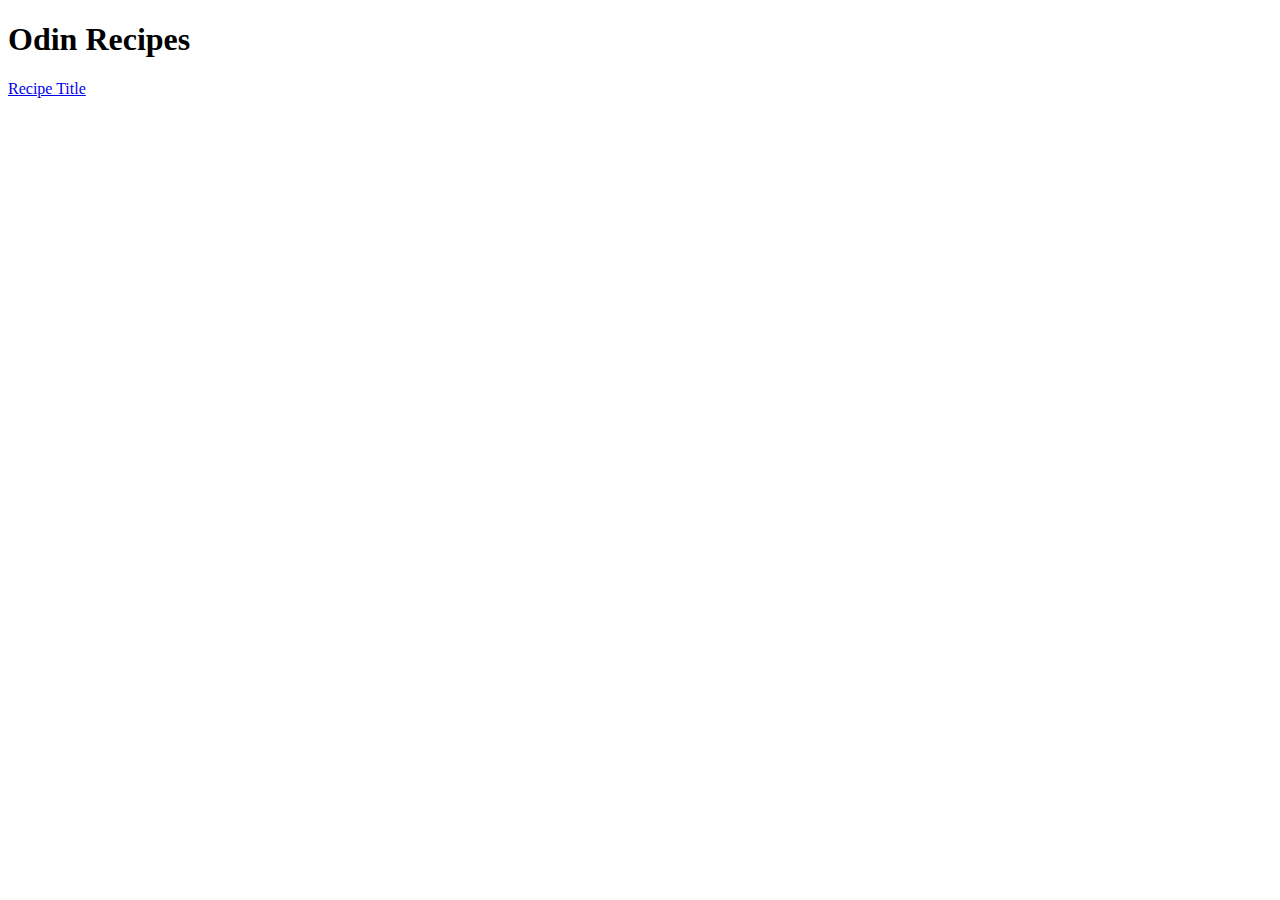
==== index.html @ 56b97d18 "Added index.html, images, and recipe page" ====
<!DOCTYPE html>
<html lang="en">
<head>
    <meta charset="UTF-8">
    <meta name="viewport" content="width=device-width, initial-scale=1.0">
    <title>Document</title>
</head>
<body>
    <h1>Odin Recipes</h1>
    <a href="./recipes/bread-pudding.html">Recipe Title</a>
</body>
</html>
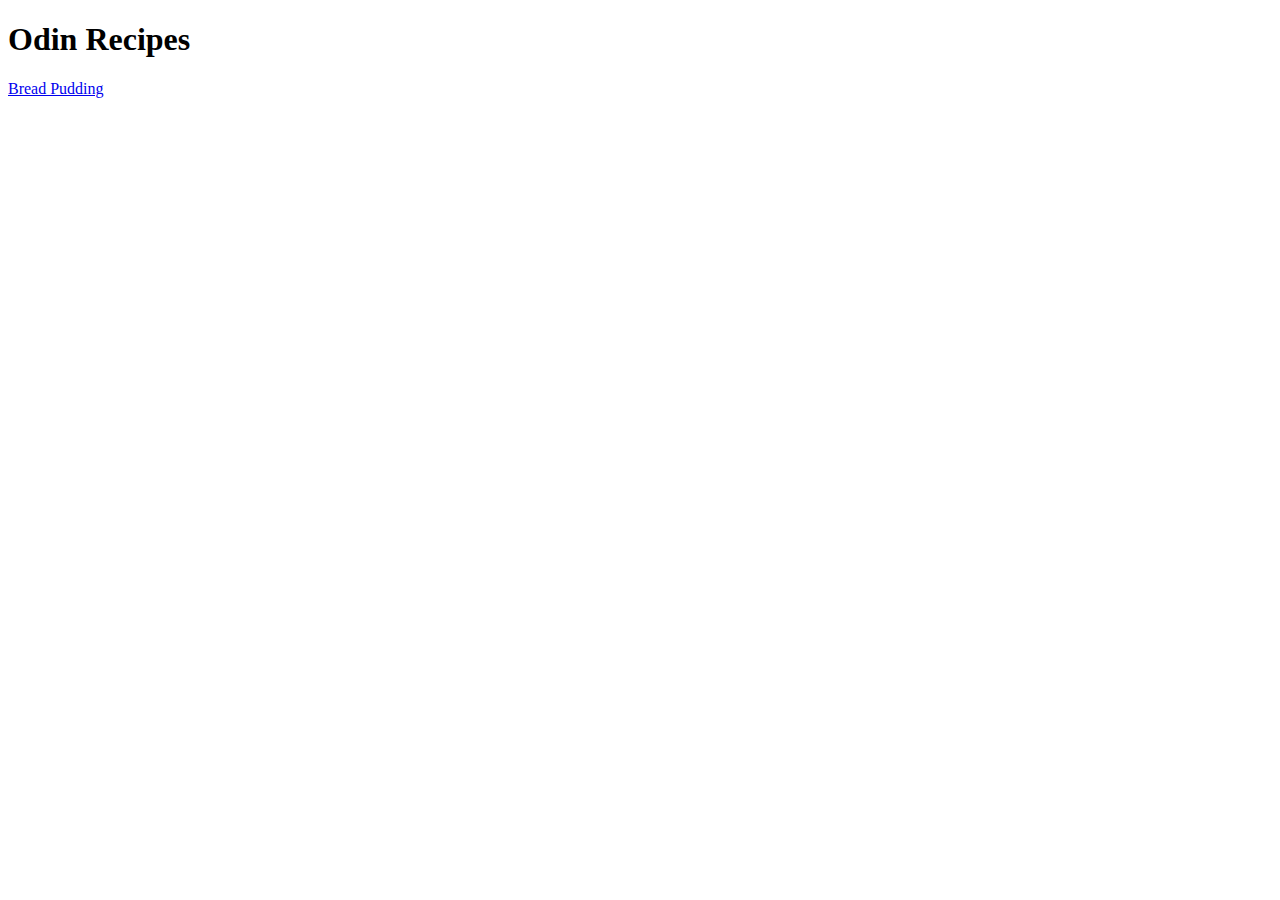
==== commit 6eaccf15: "Completed bread pudding recipe" ====
--- a/index.html
+++ b/index.html
@@ -7,6 +7,6 @@
 </head>
 <body>
     <h1>Odin Recipes</h1>
-    <a href="./recipes/bread-pudding.html">Recipe Title</a>
+    <a href="./recipes/bread-pudding.html">Bread Pudding</a>
 </body>
 </html>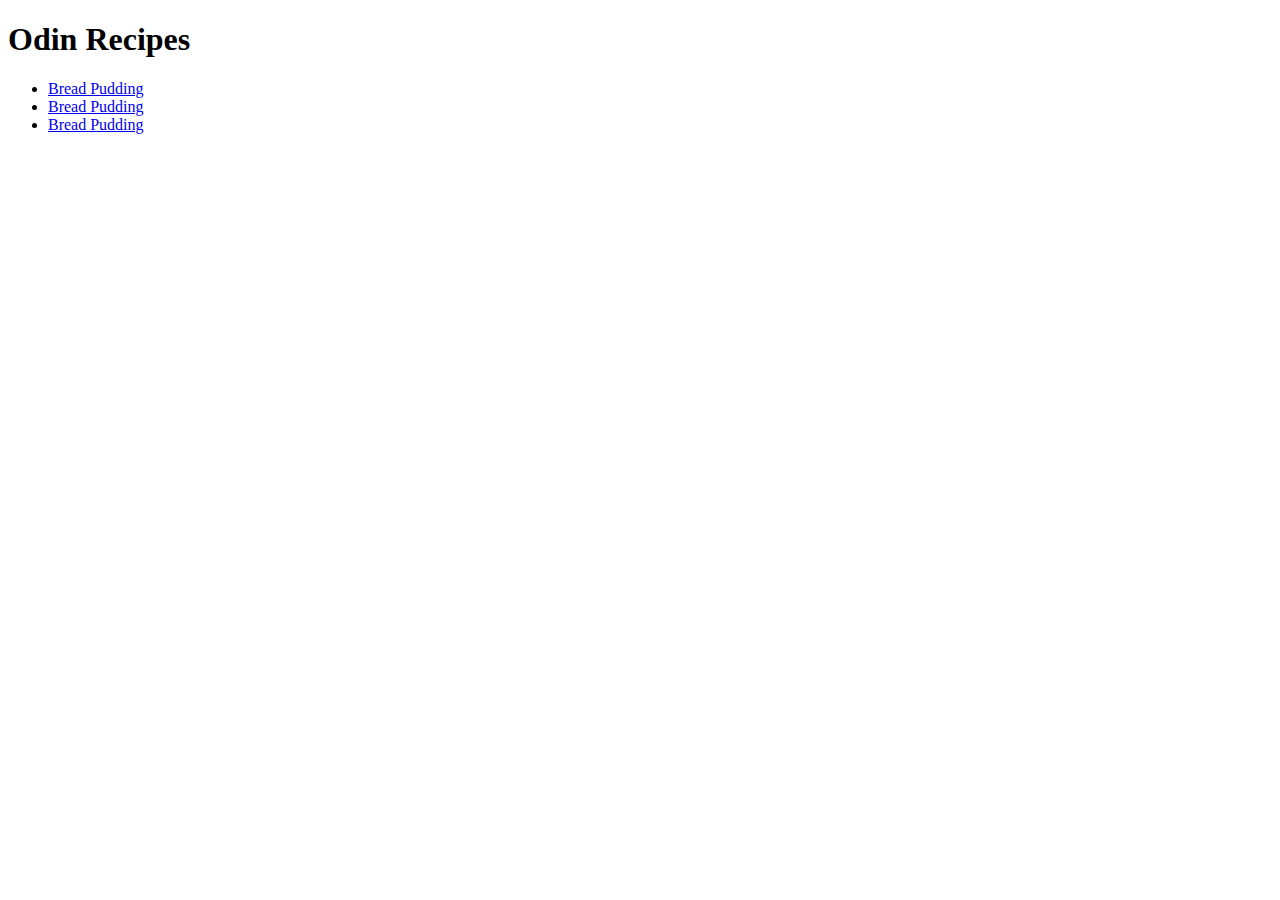
==== commit d95cc030: "Initialized additional recipe pages" ====
--- a/index.html
+++ b/index.html
@@ -7,6 +7,11 @@
 </head>
 <body>
     <h1>Odin Recipes</h1>
-    <a href="./recipes/bread-pudding.html">Bread Pudding</a>
+    <ul>
+        <li><a href="./recipes/bread-pudding.html">Bread Pudding</a></li>
+        <li><a href="./recipes/toast.html">Bread Pudding</a></li>
+        <li><a href="./recipes/eggs.html">Bread Pudding</a></li>
+    </ul>
+    
 </body>
 </html>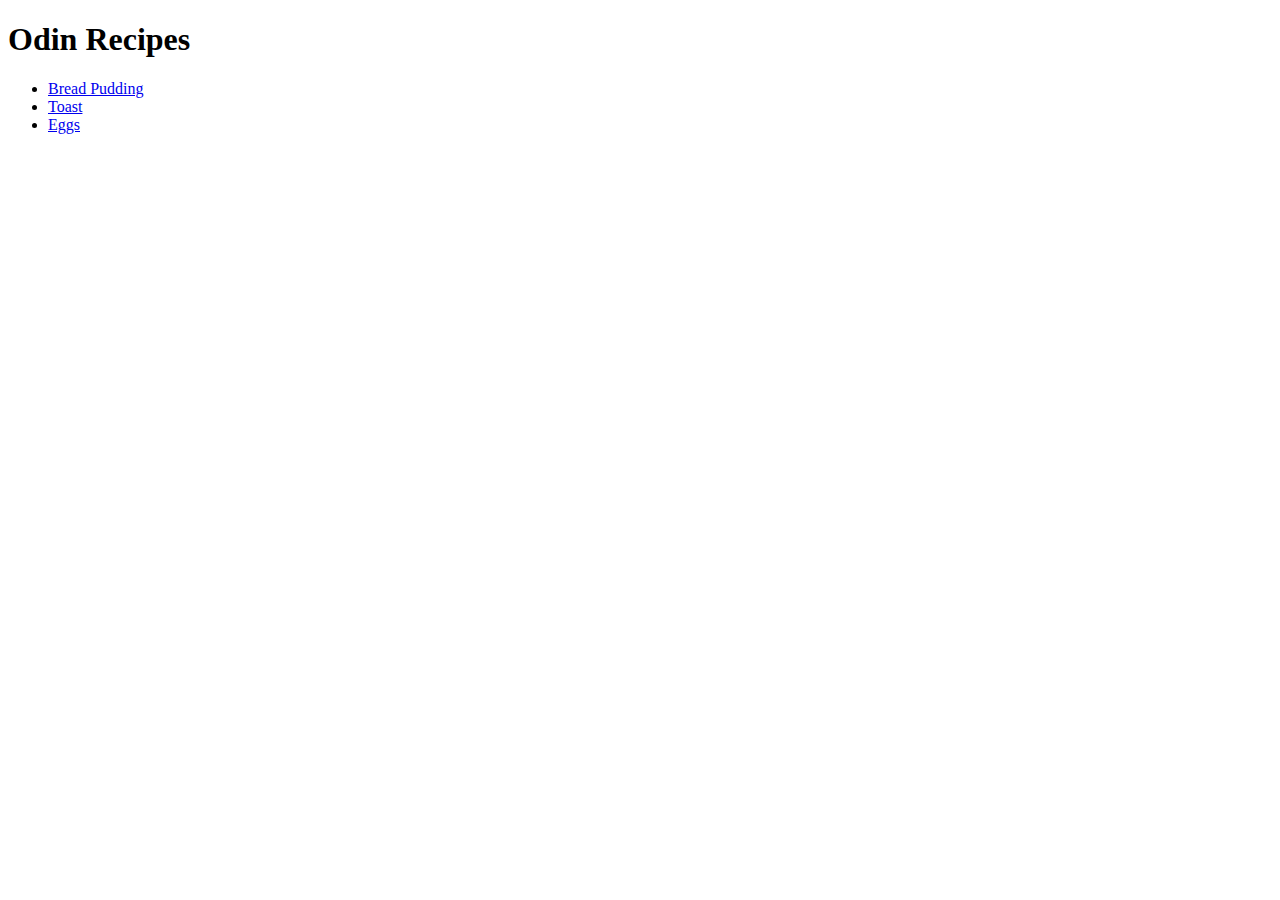
==== commit f9c4fe55: "Updated link names on index" ====
--- a/index.html
+++ b/index.html
@@ -9,8 +9,8 @@
     <h1>Odin Recipes</h1>
     <ul>
         <li><a href="./recipes/bread-pudding.html">Bread Pudding</a></li>
-        <li><a href="./recipes/toast.html">Bread Pudding</a></li>
-        <li><a href="./recipes/eggs.html">Bread Pudding</a></li>
+        <li><a href="./recipes/toast.html">Toast</a></li>
+        <li><a href="./recipes/eggs.html">Eggs</a></li>
     </ul>
     
 </body>
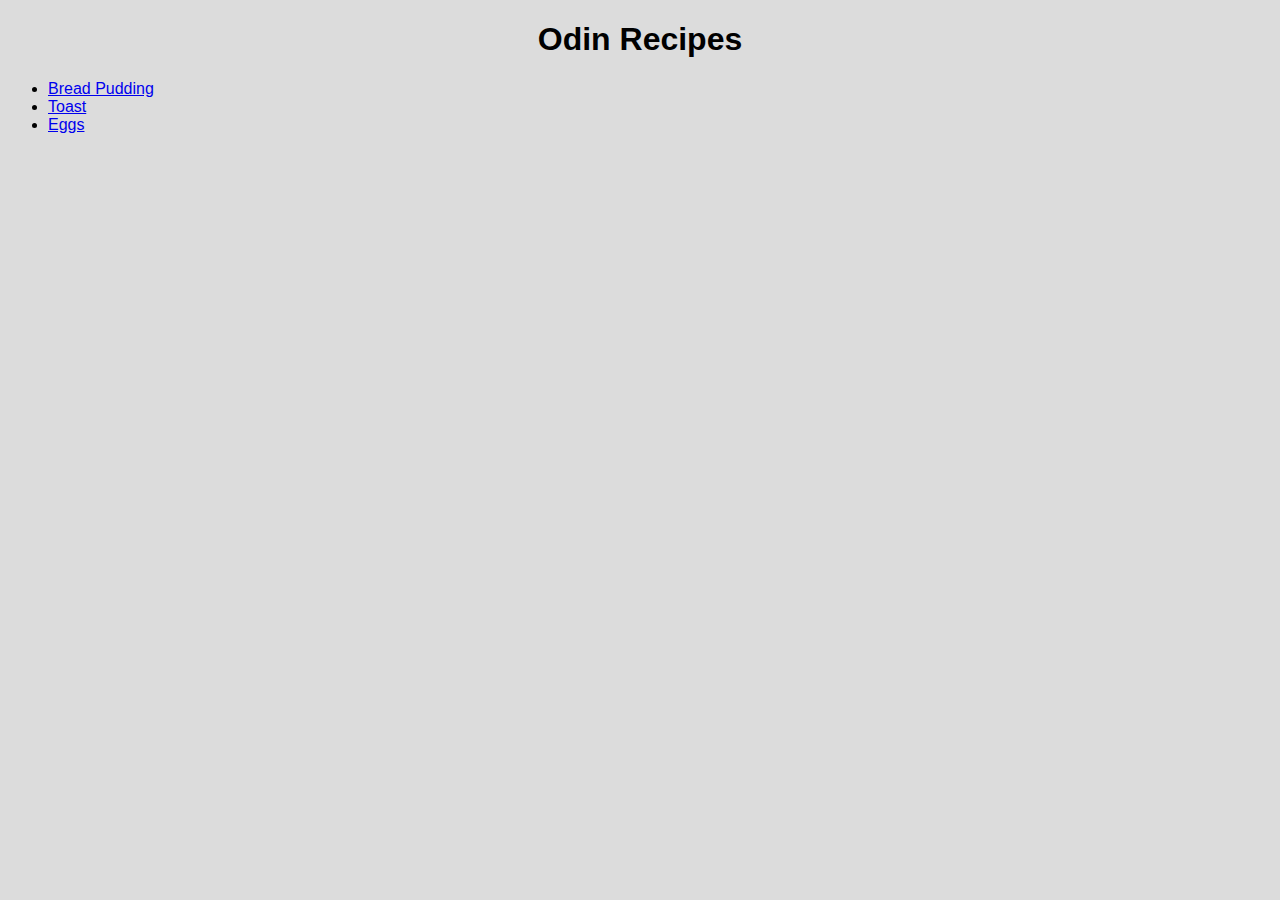
==== commit 31f813f6: "Added style.css" ====
--- a/index.html
+++ b/index.html
@@ -3,7 +3,8 @@
 <head>
     <meta charset="UTF-8">
     <meta name="viewport" content="width=device-width, initial-scale=1.0">
-    <title>Document</title>
+    <link rel="stylesheet" href="./style.css">
+    <title>TOP: Recipes</title>
 </head>
 <body>
     <h1>Odin Recipes</h1>
--- a/style.css
+++ b/style.css
@@ -0,0 +1,12 @@
+* {
+    font-family: 'Helvetica', 'Arial', sans-serif;
+    background-color: gainsboro;
+}
+h1 {
+    text-align: center;
+    font-weight: bold;
+}
+img {
+    width: 360px;
+    height: auto;
+}